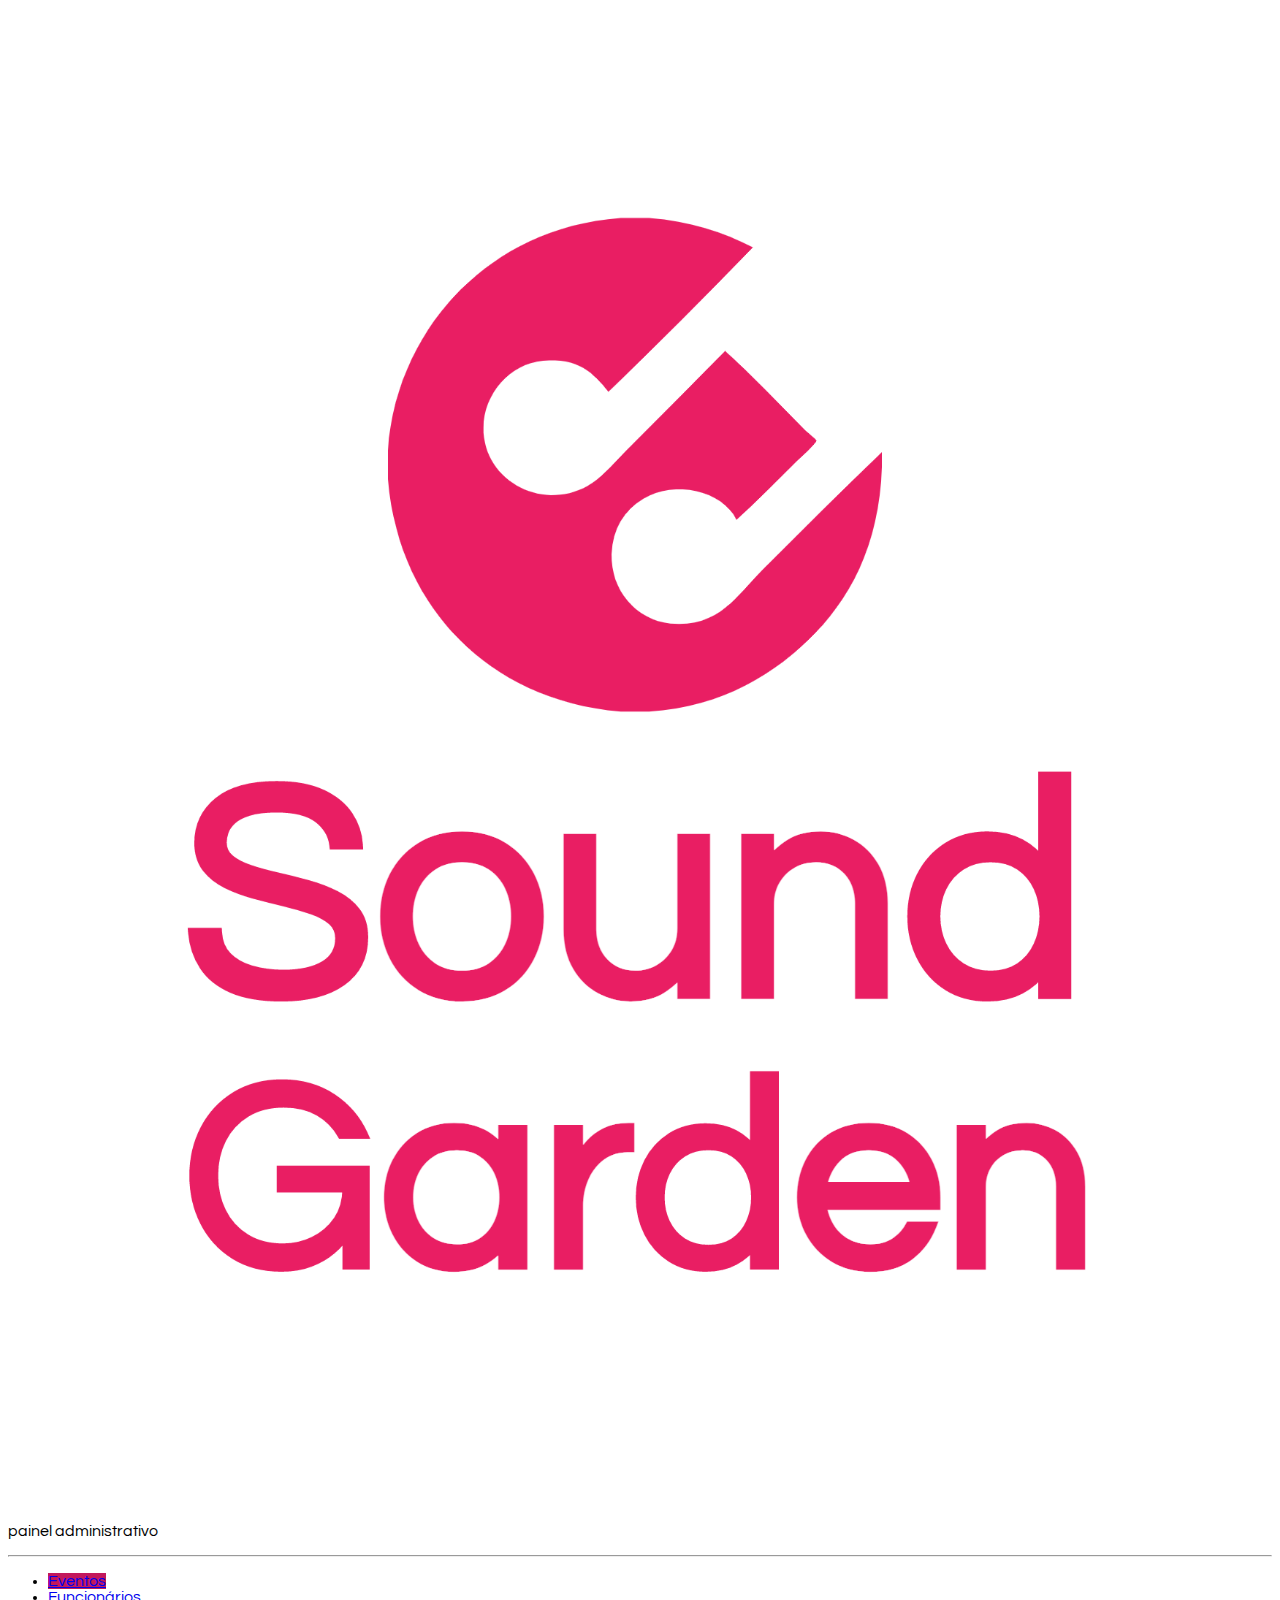
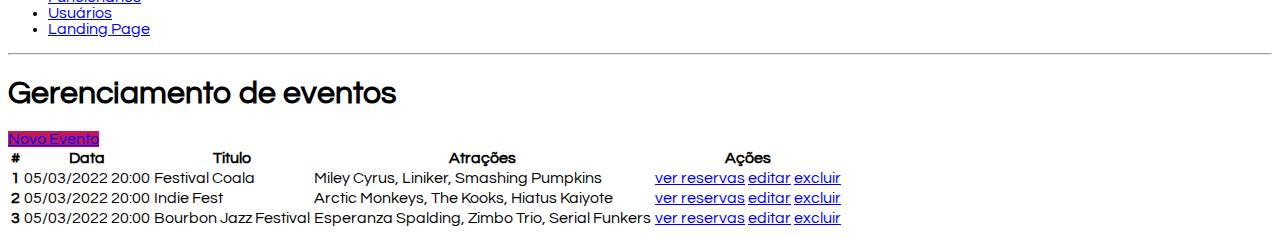
==== admin.html @ d651caf8 "Versão 1" ====
<!DOCTYPE html>
<html lang="en">

<head>
    <meta charset="UTF-8">
    <meta http-equiv="X-UA-Compatible" content="IE=edge">
    <meta name="viewport" content="width=device-width, initial-scale=1.0">
    <title>Sound Gardens - Painel Administrativo</title>

    <link href="https://cdn.jsdelivr.net/npm/bootstrap@5.0.2/dist/css/bootstrap.min.css" rel="stylesheet"
        integrity="sha384-EVSTQN3/azprG1Anm3QDgpJLIm9Nao0Yz1ztcQTwFspd3yD65VohhpuuCOmLASjC" crossorigin="anonymous">
    <link rel="stylesheet" href="css/style.css">
</head>

<body>
    <div class="container-fluid">
        <div class="row">
            <aside class="d-flex flex-column flex-shrink-0 p-3 bg-light col-2">

                <a href="/" class="d-flex align-items-center mb-3 mb-md-0 me-md-auto link-dark text-decoration-none">
                    <svg class="bi me-2" width="40" height="32">
                        <use xlink:href="#bootstrap"></use>
                    </svg>
                    <span class="fs-4 px-5">
                        <img src="img/Sound-logo.png" alt="Gama Lounge" class="img-responsive">
                    </span>
                </a>
                <p class="text-center">painel administrativo</p>
                <hr>
                <ul class="nav nav-pills flex-column mb-auto">
                    <li class="nav-item">
                        <a href="#" class="nav-link active" aria-current="page">
                            Eventos
                        </a>
                    </li>

                    <li>
                        <a href="#" class="nav-link link-dark">
                            Funcionários
                        </a>
                    </li>
                    <li>
                        <a href="#" class="nav-link link-dark">
                            Usuários
                        </a>
                    </li>
                    <li>
                        <a href="index.html" class="nav-link link-dark">
                            Landing Page
                        </a>
                    </li>
                </ul>
                <hr>

            </aside>
            <main class="col-9  p-5">
                <div class="my-5">
                    <h1>Gerenciamento de eventos</h1>

                    <a href="cadastro-evento.html" class="btn btn-primary">Novo Evento</a>
                </div>
                <div class="bd-example">
                    <table class="table">
                        <thead>
                            <tr>
                                <th scope="col">#</th>
                                <th scope="col">Data</th>
                                <th scope="col">Titulo</th>
                                <th scope="col">Atrações</th>
                                <th scope="col">Ações</th>
                            </tr>
                        </thead>
                        <tbody>
                            <tr>
                                <th scope="row">1</th>
                                <td>05/03/2022 20:00</td>
                                <td>Festival Coala</td>
                                <td>Miley Cyrus, Liniker, Smashing Pumpkins</td>
                                <td>
                                    <a href="reservas.html" class="btn btn-dark">ver reservas</a>
                                    <a href="editar.html" class="btn btn-secondary">editar</a>
                                    <a href="editar.html" class="btn btn-danger">excluir</a>
                                </td>
                            </tr>
                            <tr>
                                <th scope="row">2</th>
                                <td>05/03/2022 20:00</td>
                                <td>Indie Fest</td>
                                <td>Arctic Monkeys, The Kooks, Hiatus Kaiyote</td>
                                <td>
                                    <a href="reservas.html" class="btn btn-dark">ver reservas</a>
                                    <a href="editar.html" class="btn btn-secondary">editar</a>
                                    <a href="editar.html" class="btn btn-danger">excluir</a>
                                </td>
                            </tr>
                            <tr>
                                <th scope="row">3</th>
                                <td>05/03/2022 20:00</td>
                                <td>Bourbon Jazz Festival</td>
                                <td>Esperanza Spalding, Zimbo Trio, Serial Funkers</td>
                                <td>
                                    <a href="reservas.html" class="btn btn-dark">ver reservas</a>
                                    <a href="editar.html" class="btn btn-secondary">editar</a>
                                    <a href="editar.html" class="btn btn-danger">excluir</a>
                                </td>
                            </tr>
                        </tbody>

                    </table>
                </div>
            </main>
        </div>
    </div>
    <script src="https://cdn.jsdelivr.net/npm/bootstrap@5.0.2/dist/js/bootstrap.bundle.min.js"
        integrity="sha384-MrcW6ZMFYlzcLA8Nl+NtUVF0sA7MsXsP1UyJoMp4YLEuNSfAP+JcXn/tWtIaxVXM" crossorigin="anonymous">
    </script>
</body>

</html>
---- css/style.css ----
@import url('https://fonts.googleapis.com/css2?family=Questrial&display=swap');
body{
    font-family: 'Questrial', sans-serif;
}

.img-responsive {
    max-width: 100%;
}

header {
    position: relative;
    box-shadow: 0px 5px 4px 0px rgb(63 63 63 / 27%);
    width: 100%;
    background-color: #fff;
}
aside {
    min-height: 100vh;
}

.nav-pills .nav-link.active, .nav-pills .show>.nav-link {
    background-color: #C2185B;
}

.btn-primary{
    background-color: #C2185B;
    border-color: #C2185B;
}

main.login {
    width: 400px;
}

section.full{
    width: 100%;
    min-height: 80vh;
    padding: 50px 0;
}

article.evento {
    width: 350px;
}

footer nav ul{
    list-style: none;
    display: flex;
}

footer nav ul li  {
    padding: 10px;
}
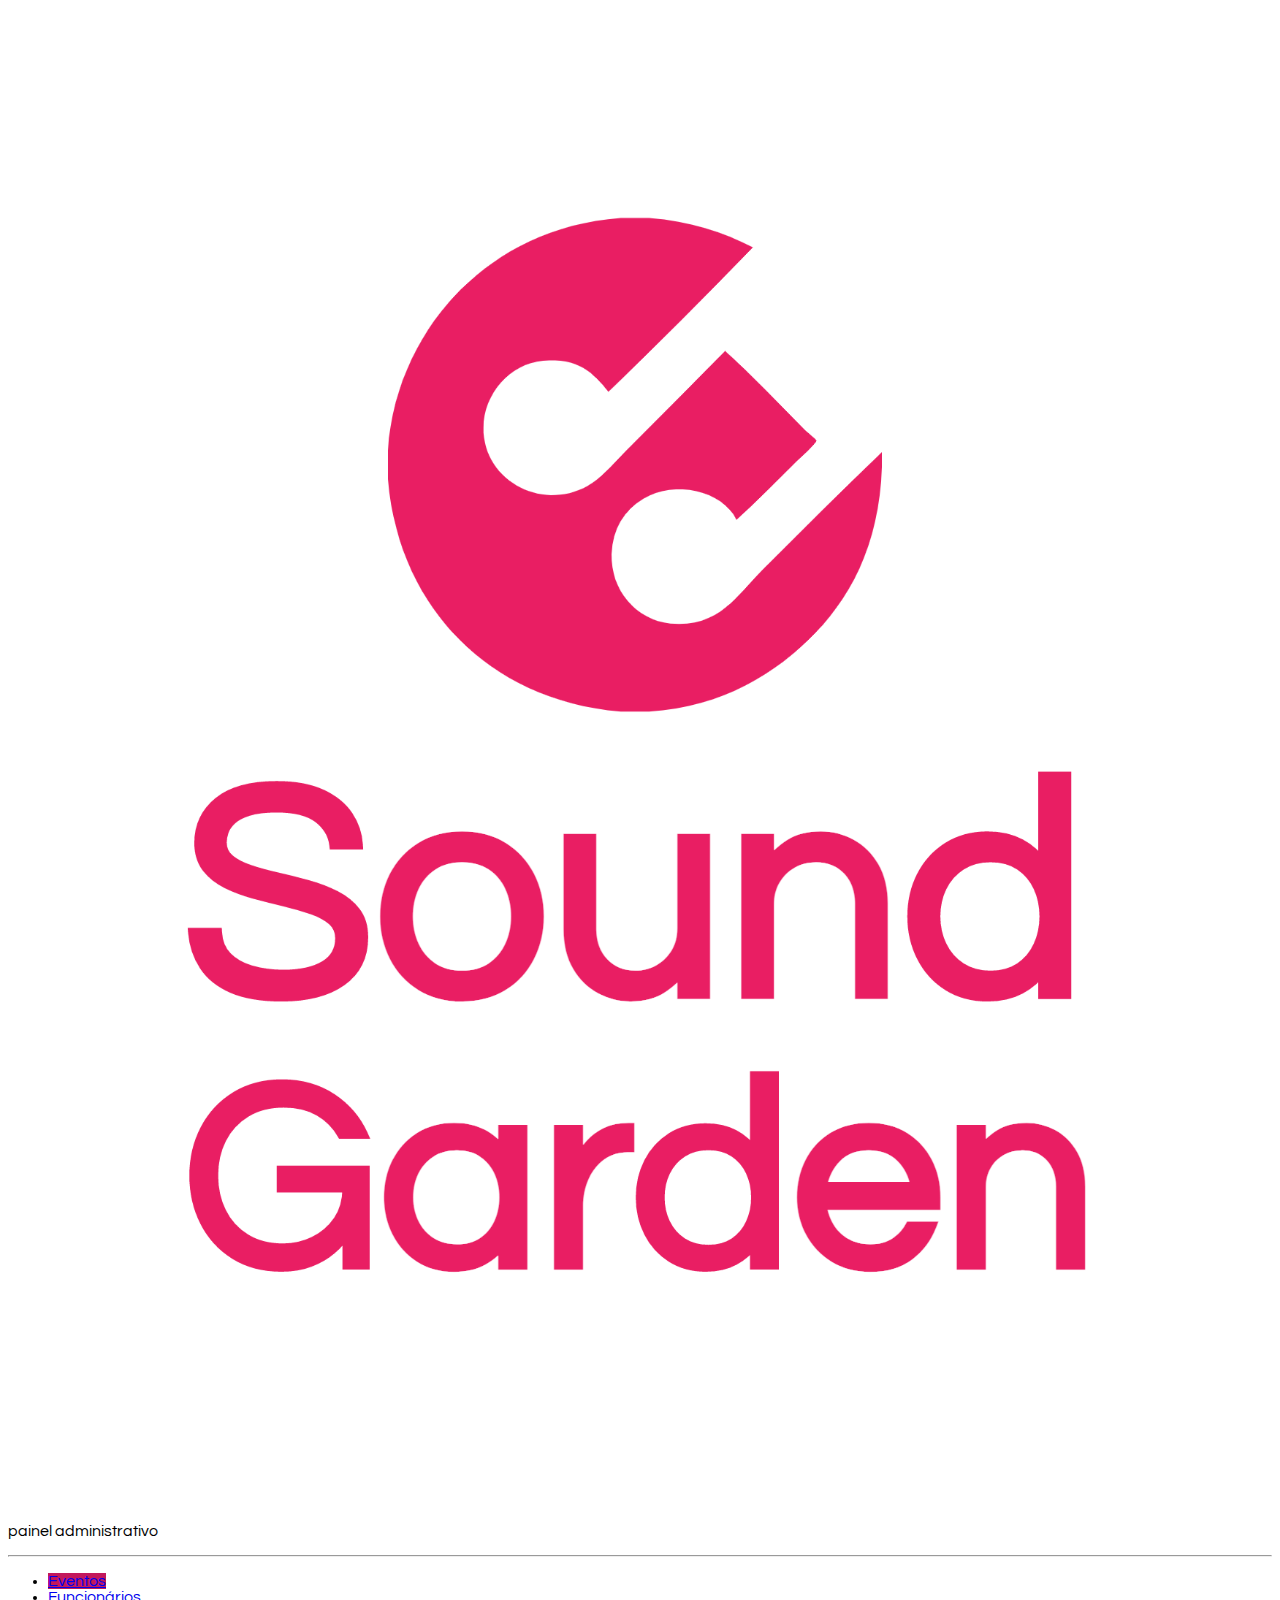
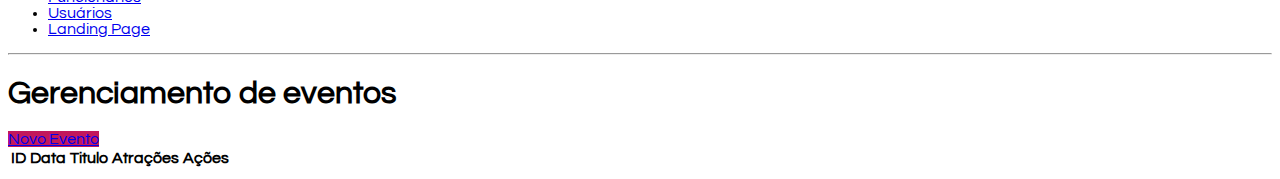
==== commit 22a99572: "Versão 5" ====
--- a/admin.html
+++ b/admin.html
@@ -63,49 +63,16 @@
                     <table class="table">
                         <thead>
                             <tr>
-                                <th scope="col">#</th>
+                                <th scope="col">ID</th>
                                 <th scope="col">Data</th>
                                 <th scope="col">Titulo</th>
                                 <th scope="col">Atrações</th>
                                 <th scope="col">Ações</th>
                             </tr>
                         </thead>
-                        <tbody>
-                            <tr>
-                                <th scope="row">1</th>
-                                <td>05/03/2022 20:00</td>
-                                <td>Festival Coala</td>
-                                <td>Miley Cyrus, Liniker, Smashing Pumpkins</td>
-                                <td>
-                                    <a href="reservas.html" class="btn btn-dark">ver reservas</a>
-                                    <a href="editar.html" class="btn btn-secondary">editar</a>
-                                    <a href="editar.html" class="btn btn-danger">excluir</a>
-                                </td>
-                            </tr>
-                            <tr>
-                                <th scope="row">2</th>
-                                <td>05/03/2022 20:00</td>
-                                <td>Indie Fest</td>
-                                <td>Arctic Monkeys, The Kooks, Hiatus Kaiyote</td>
-                                <td>
-                                    <a href="reservas.html" class="btn btn-dark">ver reservas</a>
-                                    <a href="editar.html" class="btn btn-secondary">editar</a>
-                                    <a href="editar.html" class="btn btn-danger">excluir</a>
-                                </td>
-                            </tr>
-                            <tr>
-                                <th scope="row">3</th>
-                                <td>05/03/2022 20:00</td>
-                                <td>Bourbon Jazz Festival</td>
-                                <td>Esperanza Spalding, Zimbo Trio, Serial Funkers</td>
-                                <td>
-                                    <a href="reservas.html" class="btn btn-dark">ver reservas</a>
-                                    <a href="editar.html" class="btn btn-secondary">editar</a>
-                                    <a href="editar.html" class="btn btn-danger">excluir</a>
-                                </td>
-                            </tr>
+                        <tbody id="novoevento">
+                            <tr></tr>
                         </tbody>
-
                     </table>
                 </div>
             </main>
@@ -114,6 +81,7 @@
     <script src="https://cdn.jsdelivr.net/npm/bootstrap@5.0.2/dist/js/bootstrap.bundle.min.js"
         integrity="sha384-MrcW6ZMFYlzcLA8Nl+NtUVF0sA7MsXsP1UyJoMp4YLEuNSfAP+JcXn/tWtIaxVXM" crossorigin="anonymous">
     </script>
+    <script src="./js/admin.js"></script>
 </body>
 
 </html>--- a/css/style.css
+++ b/css/style.css
@@ -47,4 +47,8 @@
 
 footer nav ul li  {
     padding: 10px;
+}
+
+#buttonSolicitar {
+    margin-bottom: 1rem;
 }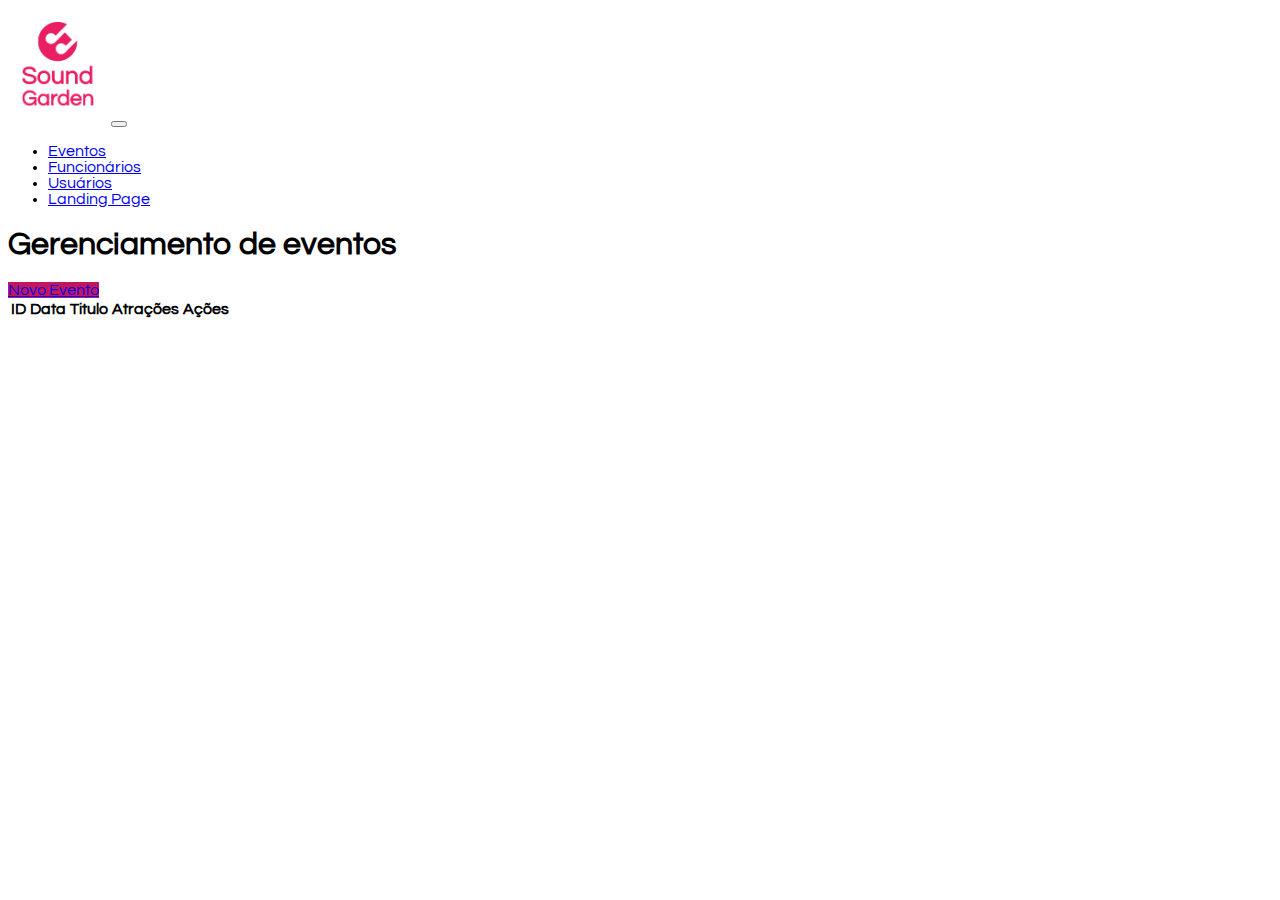
==== commit fa8d7b19: "Versão 11" ====
--- a/admin.html
+++ b/admin.html
@@ -14,46 +14,43 @@
 
 <body>
     <div class="container-fluid">
-        <div class="row">
-            <aside class="d-flex flex-column flex-shrink-0 p-3 bg-light col-2">
+        <div class="column">
 
-                <a href="/" class="d-flex align-items-center mb-3 mb-md-0 me-md-auto link-dark text-decoration-none">
-                    <svg class="bi me-2" width="40" height="32">
-                        <use xlink:href="#bootstrap"></use>
-                    </svg>
-                    <span class="fs-4 px-5">
-                        <img src="img/Sound-logo.png" alt="Gama Lounge" class="img-responsive">
-                    </span>
-                </a>
-                <p class="text-center">painel administrativo</p>
-                <hr>
-                <ul class="nav nav-pills flex-column mb-auto">
-                    <li class="nav-item">
-                        <a href="#" class="nav-link active" aria-current="page">
-                            Eventos
+            <nav class="navbar navbar-expand-lg navbar-light bg-light">
+                <a href="./index.html"><img src="img/Sound-logo.png" alt="Gama Lounge" class="navbar-brand" style="width: 100px;"></a>
+                <button class="navbar-toggler" type="button" data-toggle="collapse" data-target="#navbarNav" aria-controls="navbarNav" aria-expanded="false" aria-label="Toggle navigation">
+                  <span class="navbar-toggler-icon"></span>
+                </button>
+                <div class="collapse navbar-collapse" id="navbarNav">
+                  <ul class="navbar-nav">
+                    <li class="nav-item active">
+                        <a href="./eventos.html" class="nav-link">
+                            <span class="sr-only">Eventos</span>
                         </a>
                     </li>
-
-                    <li>
-                        <a href="#" class="nav-link link-dark">
+                    <li class="nav-item">
+                        <a href="#" class="nav-link">
                             Funcionários
                         </a>
                     </li>
-                    <li>
+                    <li class="nav-item">
                         <a href="#" class="nav-link link-dark">
                             Usuários
                         </a>
                     </li>
-                    <li>
+                    <li class="nav-item">
                         <a href="index.html" class="nav-link link-dark">
                             Landing Page
                         </a>
                     </li>
-                </ul>
-                <hr>
+                  </ul>
+                </div>
 
-            </aside>
-            <main class="col-9  p-5">
+                <script src="https://cdnjs.cloudflare.com/ajax/libs/jquery/2.1.3/jquery.min.js"></script>
+                <script src="https://cdnjs.cloudflare.com/ajax/libs/twitter-bootstrap/3.3.7/js/bootstrap.min.js"></script>
+              </nav>
+
+            <main class="p-2">
                 <div class="my-5">
                     <h1>Gerenciamento de eventos</h1>
 
@@ -82,6 +79,7 @@
         integrity="sha384-MrcW6ZMFYlzcLA8Nl+NtUVF0sA7MsXsP1UyJoMp4YLEuNSfAP+JcXn/tWtIaxVXM" crossorigin="anonymous">
     </script>
     <script src="./js/admin.js"></script>
+    
 </body>
 
 </html>